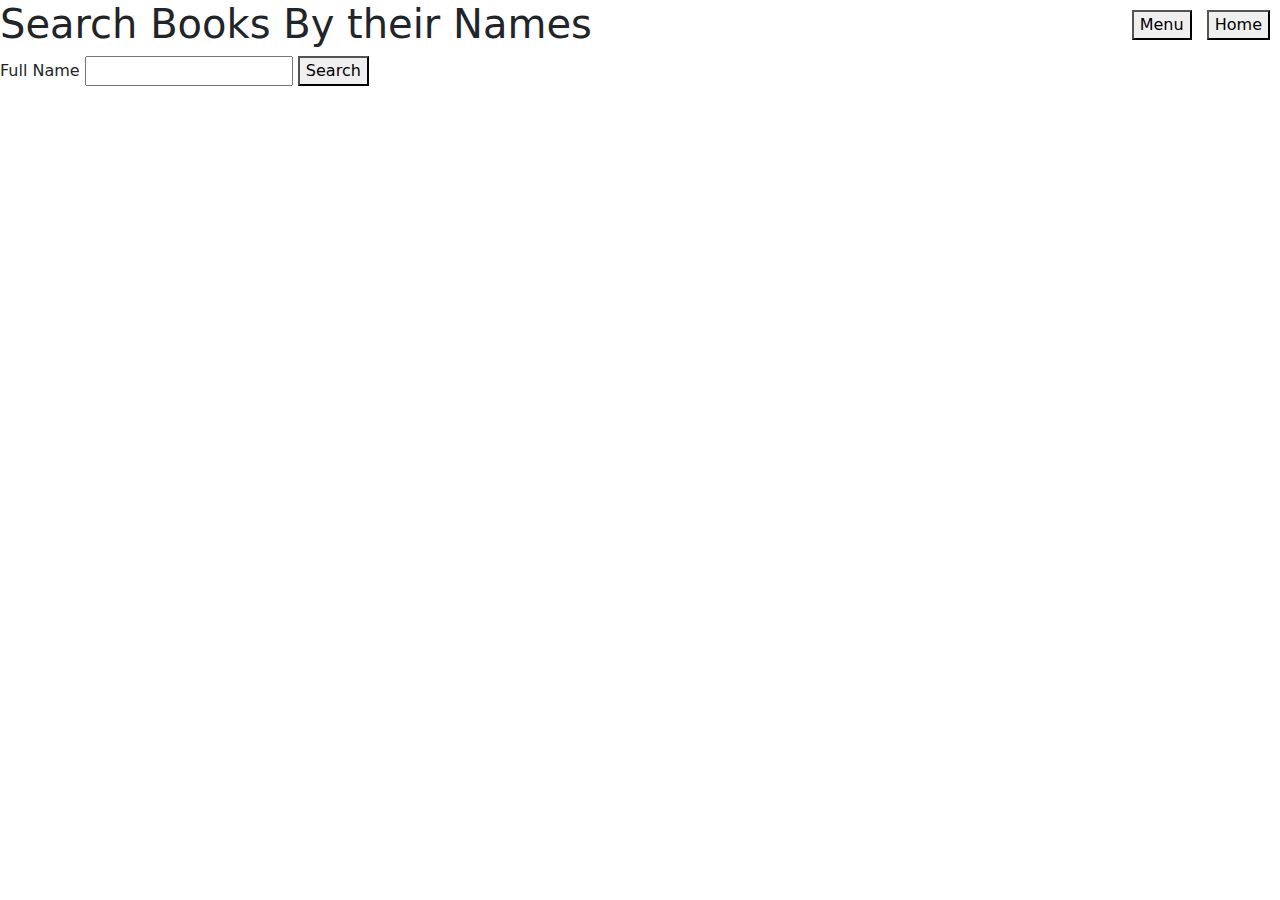
==== index.html @ 8533d780 "test1" ====
<!DOCTYPE html>
<html>

<head>
    <title>My Book Store</title>
    <link rel="stylesheet" href="style.css">
    <link href="https://cdn.jsdelivr.net/npm/bootstrap@5.2.3/dist/css/bootstrap.min.css" rel="stylesheet">
</head>

<body>
    <h1>Search Books By their Names</h1>
    <div id="menu"></div>
    <div class="button-container">
        <button id="menu-btn">Menu</button>
        <button id="home-btn">Home</button>
    </div>
    <form id="form" action="/test.html">
        <label for="username">Full Name</label>
        <input id="username" name="username" type="text">
        <button type="submit">Search</button>
    </form>
    <div class="row row-cols-1 row-cols-md-3 g-4" id="getdataa"> </div>
    <!-- Rest of your webpage content -->
    <script src="script.js"></script>
</body>

</html>
---- style.css ----
body {
    background-color: #E3DFFD;
  }
  
  .button-container {
    position: absolute;
    top: 10px;
    right: 10px;
  }
  
  .button-container button {
    margin-left: 10px;
  }
  
  .menu-list {
    list-style-type: none;
    background-color: #C0EEF2;
    padding: 0;
    margin: 0;
  }
  
  .menu-box {
    border: 1px solid #ccc;
    background-color: #AD7BE9;
    padding: 20px;
    box-sizing: border-box;
    width: calc(100% / 3);
    float: left;
    text-align: center;
  }
  
  
  .menu-item {
    display: flex;
    background-color: #ccc;
    justify-content: space-between;
    margin: 10px 0;
    padding: 10px;
    background-color: #fff;
    box-shadow: 0 0 5px rgba(0, 0, 0, 0.1);
  }
  
  .menu-item:hover {
    background-color: #f7f7f7;
  }
  
  .menu-item span.price {
    color: #999;
  }
  
  .menu-item:last-child {
    margin-bottom: 0;
  }
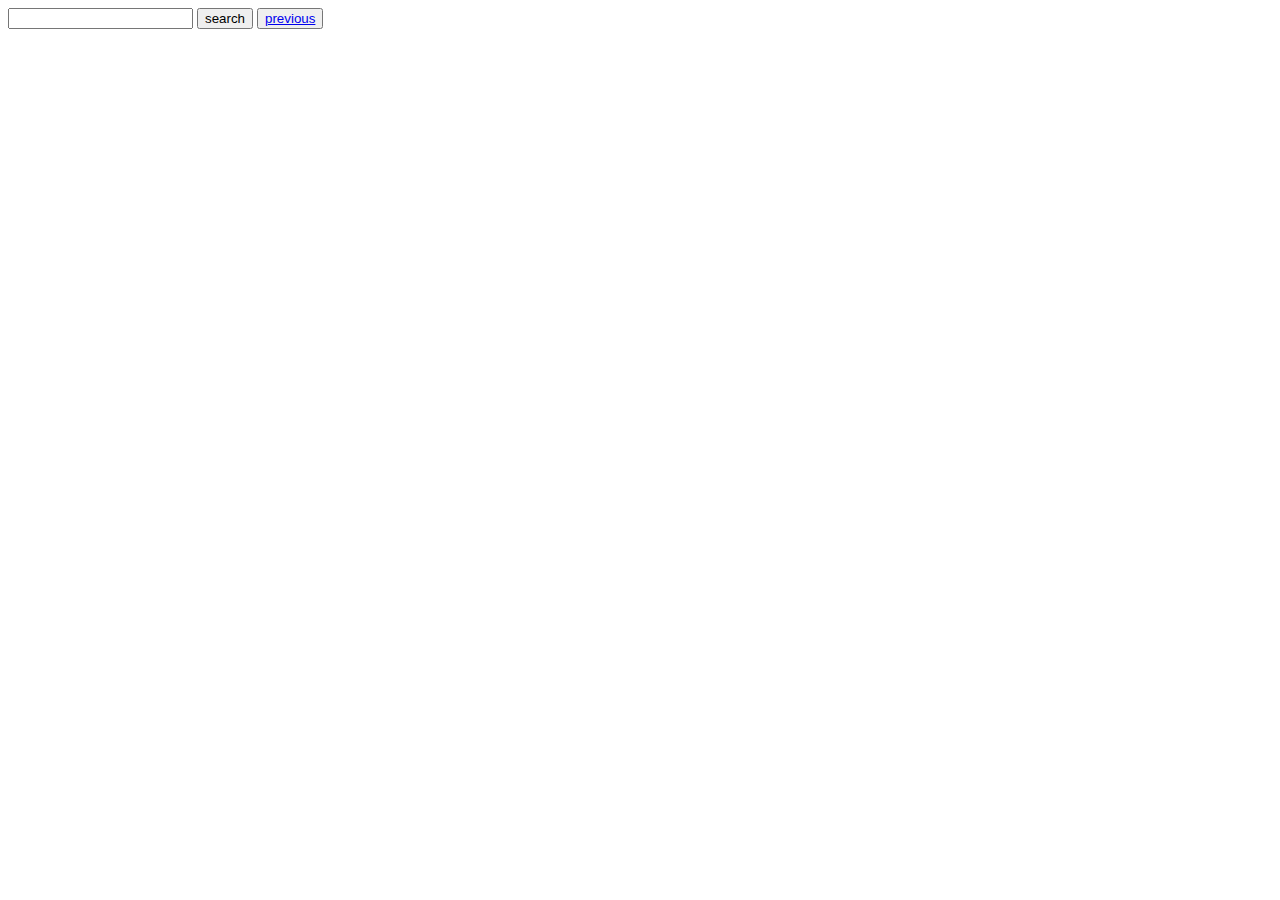
==== commit a0a182c1: "Final" ====
--- a/index.html
+++ b/index.html
@@ -1,27 +1,34 @@
-<!DOCTYPE html>
-<html>
-
-<head>
-    <title>My Book Store</title>
-    <link rel="stylesheet" href="style.css">
-    <link href="https://cdn.jsdelivr.net/npm/bootstrap@5.2.3/dist/css/bootstrap.min.css" rel="stylesheet">
-</head>
-
-<body>
-    <h1>Search Books By their Names</h1>
-    <div id="menu"></div>
-    <div class="button-container">
-        <button id="menu-btn">Menu</button>
-        <button id="home-btn">Home</button>
-    </div>
-    <form id="form" action="/test.html">
-        <label for="username">Full Name</label>
-        <input id="username" name="username" type="text">
-        <button type="submit">Search</button>
-    </form>
-    <div class="row row-cols-1 row-cols-md-3 g-4" id="getdataa"> </div>
-    <!-- Rest of your webpage content -->
-    <script src="script.js"></script>
-</body>
-
+<!DOCTYPE html>
+<html lang="en">
+
+<head>
+  <meta charset="UTF-8" />
+  <meta name="viewport" content="width=device-width, initial-scale=1.0" />
+  <link rel="stylesheet" href="index.css" />
+  <title>Browser</title>
+  <style>
+    #div1 {
+    display: grid;
+    grid-template-columns: 30% 30% 30%;
+}
+
+img {
+    height: 25%;
+    width: 25%;
+}
+
+
+  </style>
+</head>
+<body>
+  <div>
+    <input type="search" id="search" />
+    <button id="searchButton">search</button>
+    <button id="prev"><a href="previous.html">previous</a></button>
+  </div>
+  <div id="div"></div>
+    <div id="div1"></div>
+  <script src="index.js"></script>
+</body>
+
 </html>